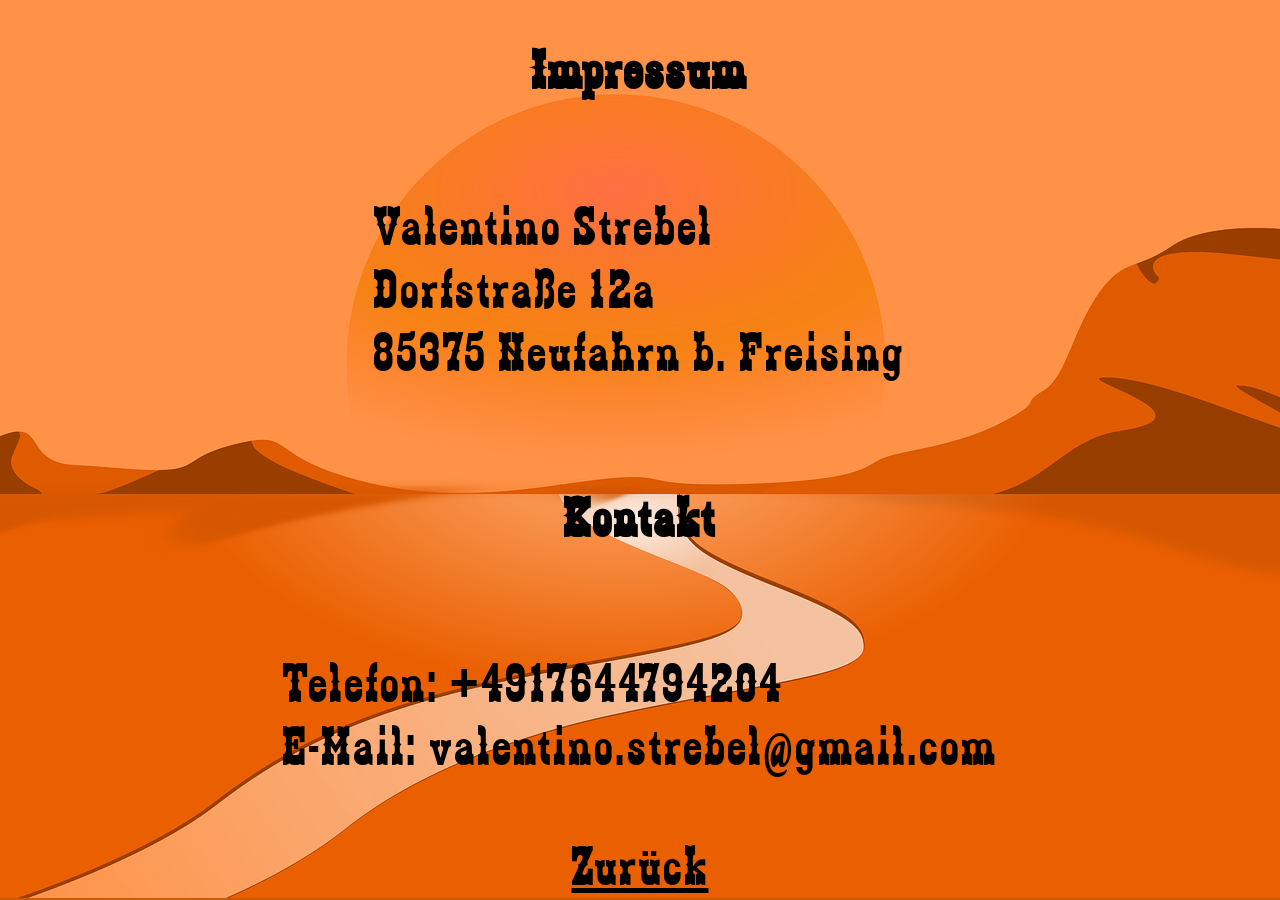
==== impressum.html @ a0dd20f5 "update" ====
<!DOCTYPE html>
<html lang="en">
  <head>
    <meta charset="UTF-8" />
    <meta name="viewport" content="width=device-width, initial-scale=1.0" />
    <link rel="icon" type="image/x-icon" href="./media/images/kaktus.png" />

    <title>Impressum</title>

    <link rel="stylesheet" href="style.css" />
  </head>
  <body>
    <h1>Impressum</h1>

    <p>
      Valentino Strebel<br />
      Dorfstra&szlig;e 12a<br />
      85375 Neufahrn b. Freising
    </p>

    <h2>Kontakt</h2>
    <p>
      Telefon: +4917644794204<br />
      E-Mail: valentino.strebel@gmail.com
    </p>
    <button class="webNav">
      <a href="index.html">Zurück</a>
    </button>
  </body>
</html>
---- style.css ----
@font-face {
  font-family: "Zabars";
  src: url(./media/fonts/ZABARS/Zabars.ttf);
}

* {
  font-family: "Zabars", sans-serif;
  letter-spacing: 3px;
  font-size: 56px;
}

html {
  background-color: rgb(203, 91, 0);
}
.d_none {
  display: none;
}

body {
  display: flex;
  flex-direction: column;
  align-items: center;
  background-image: url(.//media/images/desert2.png);
  background-position: center;
  background-repeat: no-repeat;
  margin: 0;
}

.alignment {
  position: relative;
  display: flex;
  flex-direction: column;
}

canvas {
  background-color: black;
  display: block;
}

.gameInstructions {
  display: flex;
  flex-direction: column;
  gap: 12px;
  margin: 16px;
  p {
    font-size: 32px;
    text-align: center;
    margin: 0;
  }
}

.mobileButtons {
  position: absolute;
  top: 50%;
  width: 100%;
  height: 80%;
  display: none;
}

.actionButtons,
.moveButtons {
  display: flex;
  gap: 16px;

  button {
    background-color: transparent;
    padding: 4px;
    border-radius: 100%;
    width: 60px;
    height: 60px;
    display: flex;
    align-items: center;
    justify-content: center;
    background-color: orange;
  }
  img {
    width: 100%;
    height: auto;
  }
}

.startGameOverlay {
  position: absolute;
  height: 100%;
  width: 100%;
  top: 0;
  right: 0;
  left: 0;
  bottom: 0;
  display: none;
  justify-content: center;
  align-items: center;
  p {
    margin-top: 240px;
    color: rgb(255, 94, 0);
    -webkit-text-stroke: 1px black;
  }
}

.restartGameOverlay {
  position: absolute;
  top: 0;
  right: 0;
  left: 0;
  bottom: 0;
  display: none;
  justify-content: center;
  align-items: center;
  p {
    margin-top: 240px;
    color: rgb(255, 94, 0);
    -webkit-text-stroke: 1px black;
  }
}

.impressumButton {
  display: flex;
  justify-content: center;
  align-items: center;
  height: 60px;
  cursor: pointer;
}
.webNav {
  background-color: transparent;
  border-style: none;
  a {
    color: black;
  }
}

@media only screen and (max-width: 720px) {
  canvas {
    width: 100%;
  }
}

@media only screen and (max-height: 480px) {
  canvas {
    height: 100vh;
  }
  h1 {
    display: none;
  }
  .gameInstructions {
    display: none;
  }
  .mobileButtons {
    top: 70%;
    display: flex;
    justify-content: space-between;
  }
  body {
    overflow-y: hidden;
  }
  .startGameOverlay {
    display: flex;
  }
  .restartGameOverlay {
    display: flex;
  }
}

@media (max-width: 400px) and (max-height: 300px) {
  .actionButtons,
  .moveButtons {
    button {
      width: 40px;
      height: 40px;
    }
  }
}
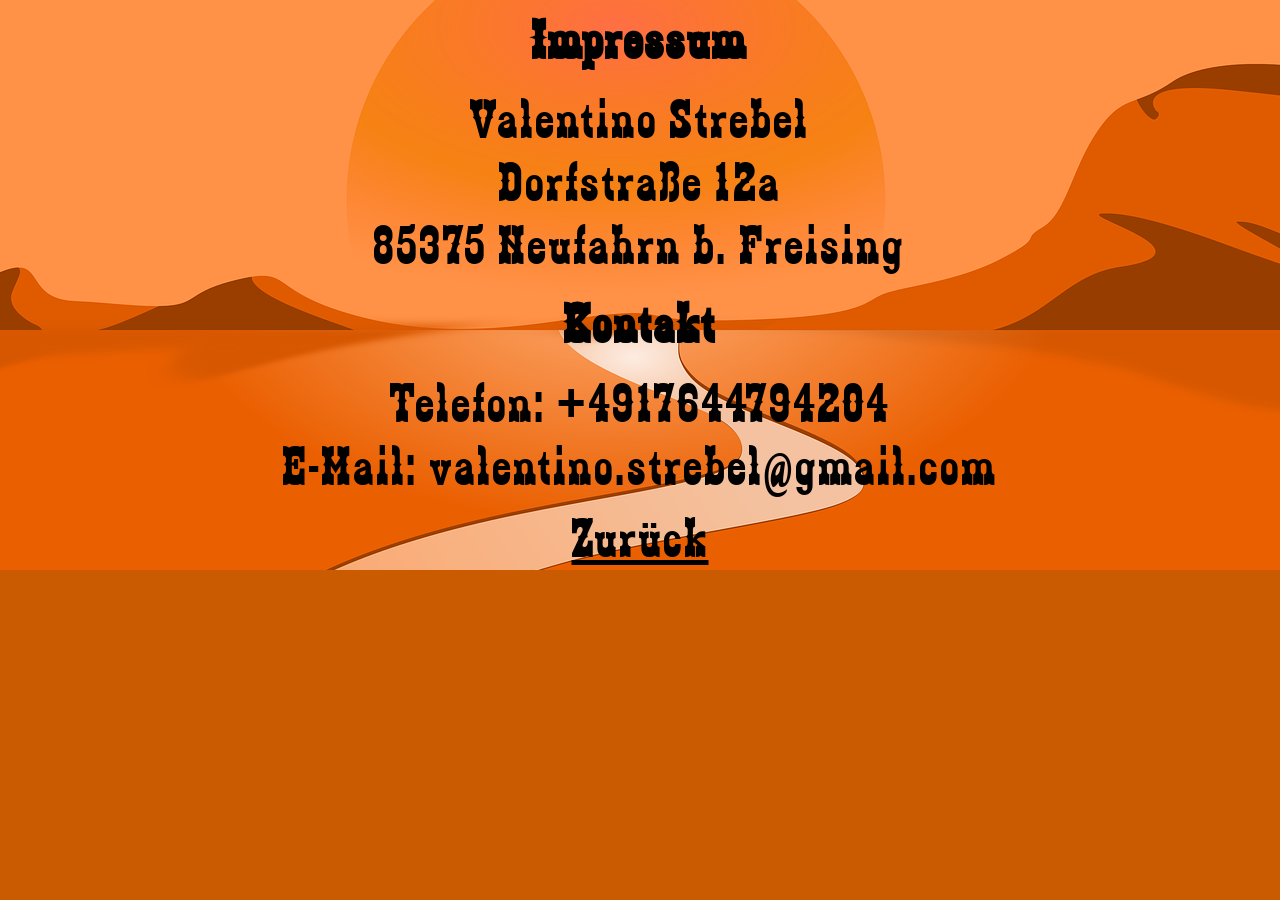
==== commit ca7080ec: "update" ====
--- a/impressum.html
+++ b/impressum.html
@@ -10,21 +10,23 @@
     <link rel="stylesheet" href="style.css" />
   </head>
   <body>
-    <h1>Impressum</h1>
+    <div class="impressum">
+      <h1>Impressum</h1>
 
-    <p>
-      Valentino Strebel<br />
-      Dorfstra&szlig;e 12a<br />
-      85375 Neufahrn b. Freising
-    </p>
+      <p>
+        Valentino Strebel<br />
+        Dorfstra&szlig;e 12a<br />
+        85375 Neufahrn b. Freising
+      </p>
 
-    <h2>Kontakt</h2>
-    <p>
-      Telefon: +4917644794204<br />
-      E-Mail: valentino.strebel@gmail.com
-    </p>
-    <button class="webNav">
-      <a href="index.html">Zurück</a>
-    </button>
+      <h2>Kontakt</h2>
+      <p>
+        Telefon: +4917644794204<br />
+        E-Mail: valentino.strebel@gmail.com
+      </p>
+      <button class="webNav">
+        <a href="index.html">Zurück</a>
+      </button>
+    </div>
   </body>
 </html>
--- a/style.css
+++ b/style.css
@@ -24,6 +24,19 @@
   background-position: center;
   background-repeat: no-repeat;
   margin: 0;
+}
+
+.impressum {
+  display: flex;
+  flex-direction: column;
+  align-items: center;
+  text-align: center;
+  h1,
+  h2,
+  p,
+  a {
+    margin: 8px;
+  }
 }
 
 .alignment {
@@ -72,6 +85,7 @@
     align-items: center;
     justify-content: center;
     background-color: orange;
+    cursor: pointer;
   }
   img {
     width: 100%;
@@ -79,7 +93,9 @@
   }
 }
 
-.startGameOverlay {
+.startGameOverlay,
+.restartGameOverlay,
+.landscapeOverlay {
   position: absolute;
   height: 100%;
   width: 100%;
@@ -87,9 +103,10 @@
   right: 0;
   left: 0;
   bottom: 0;
-  display: none;
+  display: flex;
   justify-content: center;
   align-items: center;
+  text-align: center;
   p {
     margin-top: 240px;
     color: rgb(255, 94, 0);
@@ -97,20 +114,40 @@
   }
 }
 
-.restartGameOverlay {
+.landscapeOverlay {
+  background-color: rgba(0, 0, 0, 0.705);
+  p {
+    margin-top: 50px;
+  }
+}
+
+.soundMenu,
+.screenFull {
   position: absolute;
-  top: 0;
-  right: 0;
-  left: 0;
-  bottom: 0;
-  display: none;
+  background-color: rgb(255, 94, 0);
+  border-radius: 100%;
+  display: flex;
   justify-content: center;
   align-items: center;
-  p {
-    margin-top: 240px;
-    color: rgb(255, 94, 0);
-    -webkit-text-stroke: 1px black;
-  }
+  height: 40px;
+  width: 40px;
+  cursor: pointer;
+  img {
+    height: 100%;
+    width: 100%;
+  }
+}
+
+.soundMenu {
+  top: 5px;
+  right: 5px;
+  padding: 0;
+}
+
+.screenFull {
+  bottom: 5px;
+  right: 5px;
+  padding: 8px;
 }
 
 .impressumButton {
@@ -134,7 +171,7 @@
   }
 }
 
-@media only screen and (max-height: 480px) {
+@media only screen and (max-height: 480px) and (max-width: 720px) {
   canvas {
     height: 100vh;
   }
@@ -142,6 +179,10 @@
     display: none;
   }
   .gameInstructions {
+    display: none;
+  }
+
+  .webNav {
     display: none;
   }
   .mobileButtons {
@@ -152,15 +193,26 @@
   body {
     overflow-y: hidden;
   }
-  .startGameOverlay {
-    display: flex;
-  }
-  .restartGameOverlay {
-    display: flex;
-  }
-}
-
-@media (max-width: 400px) and (max-height: 300px) {
+}
+
+@media (max-width: 600px) {
+  .impressum {
+    h1 {
+      font-size: 40px;
+    }
+    h2 {
+      font-size: 40px;
+    }
+    p {
+      font-size: 24px;
+    }
+    a {
+      font-size: 40px;
+    }
+  }
+}
+
+@media (max-width: 550px) {
   .actionButtons,
   .moveButtons {
     button {
@@ -168,4 +220,22 @@
       height: 40px;
     }
   }
-}
+
+  .soundMenu,
+  .screenFull {
+    height: 40px;
+    width: 40px;
+  }
+
+  .startGameOverlay,
+  .restartGameOverlay,
+  .landscapeOverlay {
+    p {
+      font-size: 36px;
+      margin-top: 100px;
+    }
+  }
+}
+
+@media (pointer: coarse) {
+}
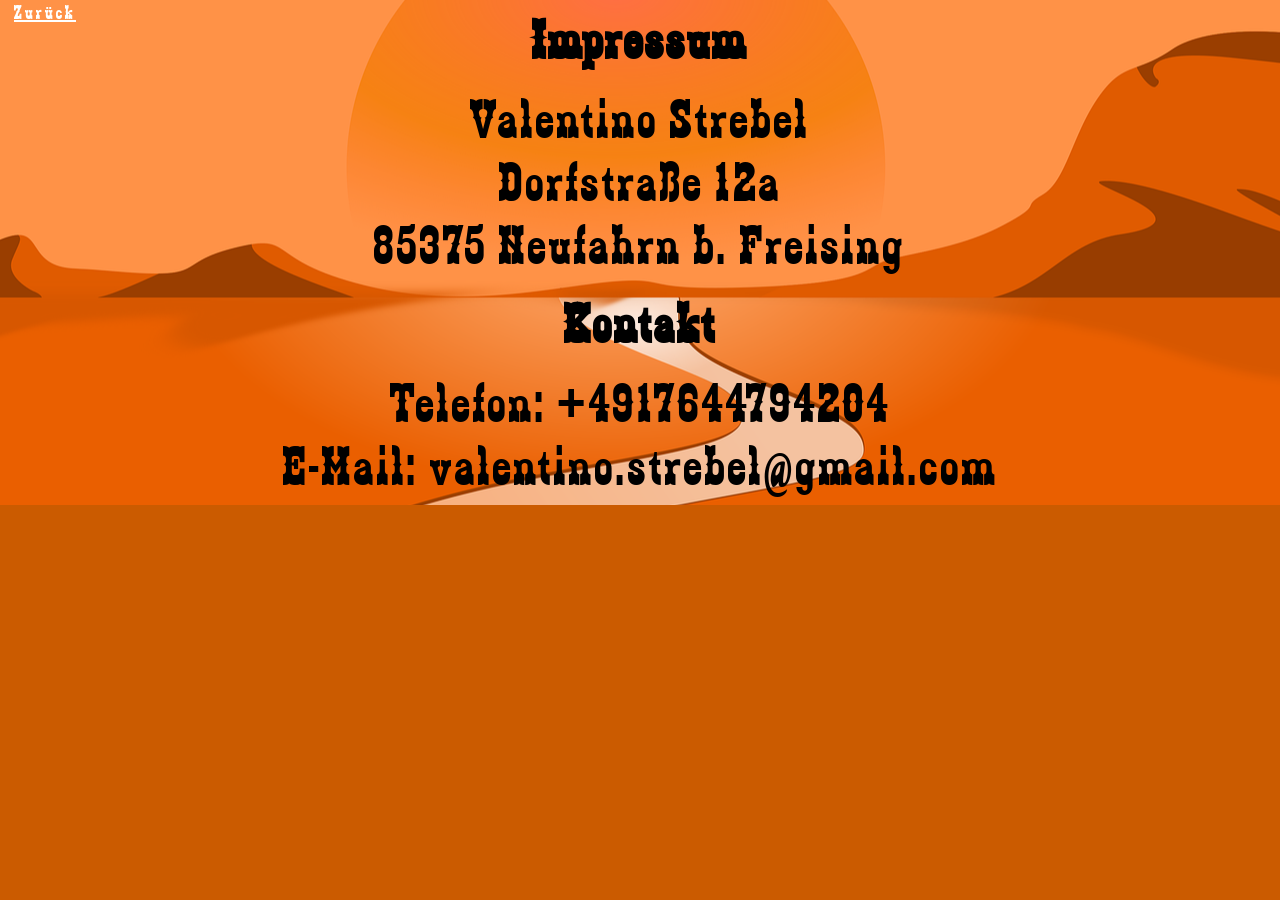
==== commit 2ceafe09: "update" ====
--- a/impressum.html
+++ b/impressum.html
@@ -24,7 +24,7 @@
         Telefon: +4917644794204<br />
         E-Mail: valentino.strebel@gmail.com
       </p>
-      <button class="webNav">
+      <button class="webNavImpressum">
         <a href="index.html">Zurück</a>
       </button>
     </div>
--- a/style.css
+++ b/style.css
@@ -17,6 +17,7 @@
 }
 
 body {
+  position: relative;
   display: flex;
   flex-direction: column;
   align-items: center;
@@ -115,9 +116,10 @@
 }
 
 .landscapeOverlay {
+  height: 100vh;
   background-color: rgba(0, 0, 0, 0.705);
   p {
-    margin-top: 50px;
+    margin-top: 50%;
   }
 }
 
@@ -160,36 +162,64 @@
 .webNav {
   background-color: transparent;
   border-style: none;
+  z-index: 1;
+  position: absolute;
+  bottom: 0;
+  left: 0;
+  font-size: 20px;
+
   a {
-    color: black;
-  }
-}
-
-@media only screen and (max-width: 720px) {
+    color: rgb(255, 255, 255);
+    font-size: 20px;
+  }
+}
+
+.webNavImpressum {
+  background-color: transparent;
+  border-style: none;
+  z-index: 1;
+  position: absolute;
+  top: 0;
+  left: 0;
+  font-size: 20px;
+
+  a {
+    color: rgb(255, 255, 255);
+    font-size: 20px;
+  }
+}
+
+@media only screen and (max-width: 960px) {
   canvas {
     width: 100%;
   }
 }
 
-@media only screen and (max-height: 480px) and (max-width: 720px) {
-  canvas {
-    height: 100vh;
-  }
-  h1 {
-    display: none;
-  }
-  .gameInstructions {
-    display: none;
-  }
-
-  .webNav {
-    display: none;
-  }
+@media only screen and (max-height: 1050px) and (max-width: 1400px) {
   .mobileButtons {
     top: 70%;
     display: flex;
     justify-content: space-between;
   }
+}
+
+@media only screen and (max-height: 560px) and (max-width: 960px) {
+  canvas {
+    height: 100vh;
+  }
+  h1 {
+    display: none;
+  }
+  .gameInstructions {
+    display: none;
+  }
+
+  .webNav {
+    display: none;
+  }
+  .mobileButtons {
+    top: 70%;
+  }
   body {
     overflow-y: hidden;
   }
@@ -205,9 +235,6 @@
     }
     p {
       font-size: 24px;
-    }
-    a {
-      font-size: 40px;
     }
   }
 }
